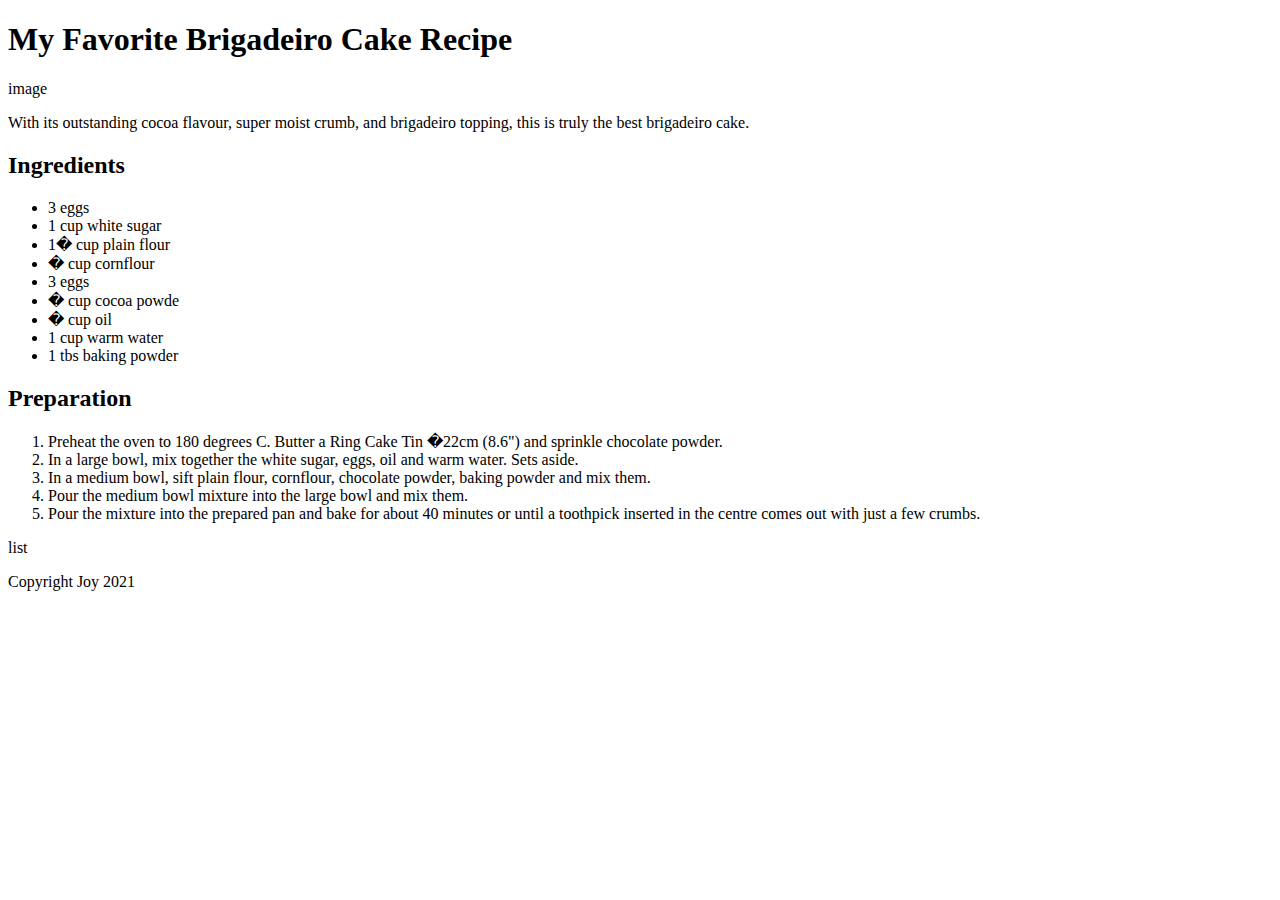
==== index.html @ d4d7ab30 "Day 3 - Index - My Favorite Brigadeiro Cake Recipe" ====
<!DOCTYPE html>
<html>
  <head>
    <meta charset="utf-8">
    <meta name="viewport" content="width=device-width">
    <!-- Add your recipe title here -->
    <title>My Recipe</title>
    
    <link href="index.css" rel="stylesheet" type="text/css" />
  </head>
	<body>
		
		<header>
			<!-- Add your <h1>  here -->
			<h1>My Favorite Brigadeiro Cake Recipe</h1>
			<!-- we will add the image in a later challenge -->
			image

			<!-- Add your <p> here -->
			<p>With its outstanding cocoa flavour, super moist crumb, and brigadeiro topping, this is truly the best brigadeiro cake.</p>

		</header>
		
		<section>
			<!-- Add your <h2>  here -->
			<h2>Ingredients</h2>
	    	<!-- Add your <ul> list here -->
			<ul>
			    <li>3 eggs</li>
			    <li>1 cup white sugar</li>
			    <li>1� cup plain flour</li>
			    <li>� cup cornflour</li>
			    <li>3 eggs</li>
			    <li>� cup cocoa powde</li>
			    <li>� cup oil</li>
			    <li>1 cup warm water</li>
			    <li>1 tbs baking powder</li>
			</ul>
		</section>
		
		<section>
		<h2>Preparation</h2>	
			<ol>
			    <li>Preheat the oven to 180 degrees C. Butter a Ring Cake Tin �22cm (8.6") and sprinkle chocolate powder.</li>
                <li>In a large bowl, mix together the white sugar, eggs, oil and warm water. Sets aside.</li>
                <li>In a medium bowl, sift plain flour, cornflour, chocolate powder, baking powder and mix them.</li>
                <li>Pour the medium bowl mixture into the large bowl and mix them.</li>
                <li>Pour the mixture into the prepared pan and bake for about 40 minutes or until a toothpick inserted in the centre comes out with just a few crumbs.</li>

			</ol>list
		</section>
		
		<footer>
			<p>Copyright Joy 2021</p>
		</footer>

		<script src="script.js"></script>
	</body>
</html>
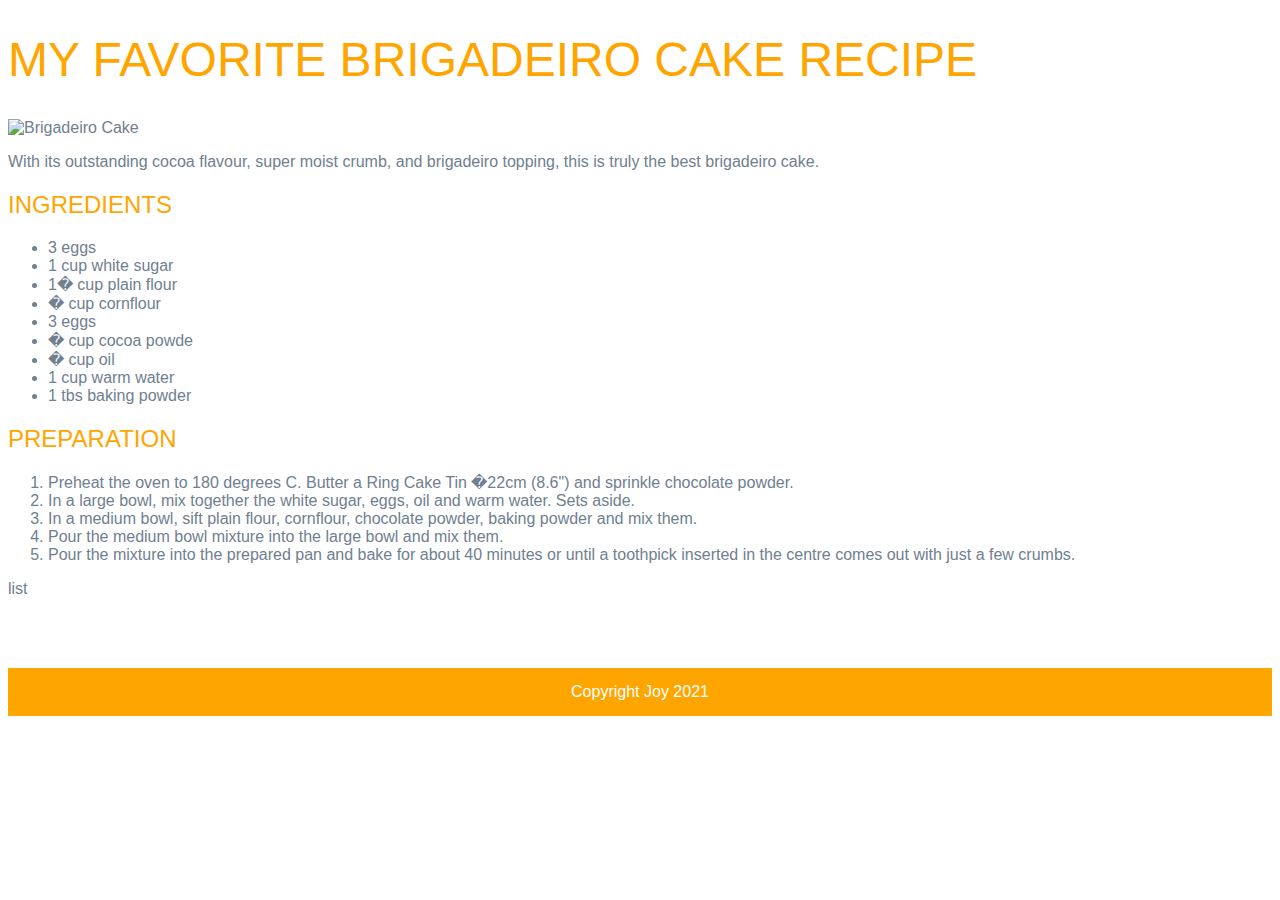
==== commit 246f869b: "Day 4 - Index HTML and CSS - My Favorite Brigadeiro Cake Recipe" ====
--- a/index.html
+++ b/index.html
@@ -13,8 +13,8 @@
 		<header>
 			<!-- Add your <h1>  here -->
 			<h1>My Favorite Brigadeiro Cake Recipe</h1>
-			<!-- we will add the image in a later challenge -->
-			image
+			<!-- Add the image here -->
+            <img src="https://imgur.com/tJWD2KM.jpg" alt="Brigadeiro Cake">
 
 			<!-- Add your <p> here -->
 			<p>With its outstanding cocoa flavour, super moist crumb, and brigadeiro topping, this is truly the best brigadeiro cake.</p>
--- a/index.css
+++ b/index.css
@@ -0,0 +1,33 @@
+body {
+	font-family: Arial;
+	color: slategray;
+}
+
+h1 {
+	font-size: 300%;	
+}
+
+h1,
+h2 {
+	color: orange;
+	text-transform: uppercase;
+	font-weight: 100;
+}
+
+img {
+	width: 100%;
+}
+
+/* Add your styles here */
+footer {
+    margin-top:70px;
+    background-color:orange;
+    color:white;
+    
+}
+
+footer p{
+    text-align:center;
+    padding-top:15px;
+    padding-bottom:15px;
+}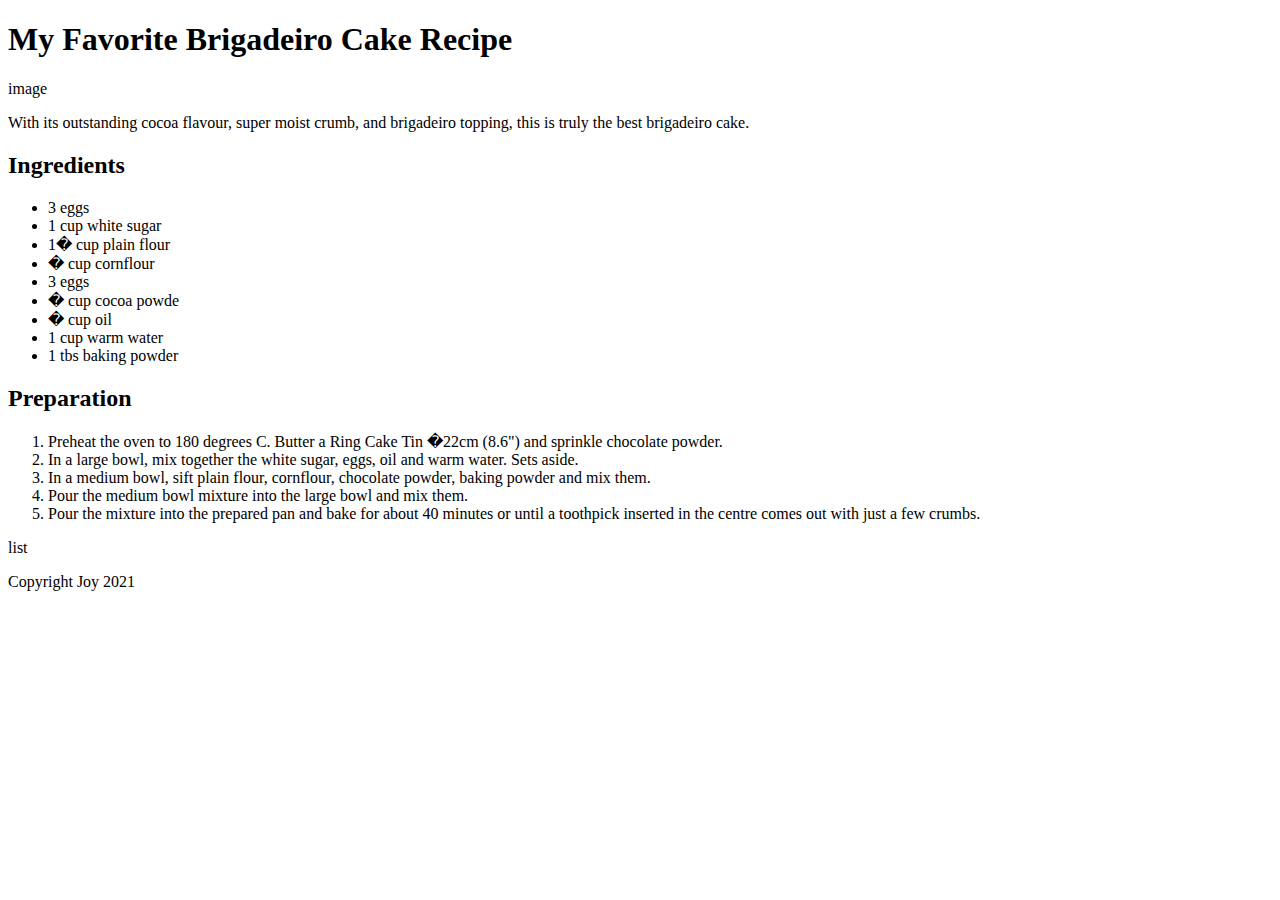
==== commit fbb408f5: "Revert "Day 4 - Index HTML and CSS - My Favorite Brigadeiro Cake Recipe"" ====
--- a/index.html
+++ b/index.html
@@ -13,8 +13,8 @@
 		<header>
 			<!-- Add your <h1>  here -->
 			<h1>My Favorite Brigadeiro Cake Recipe</h1>
-			<!-- Add the image here -->
-            <img src="https://imgur.com/tJWD2KM.jpg" alt="Brigadeiro Cake">
+			<!-- we will add the image in a later challenge -->
+			image
 
 			<!-- Add your <p> here -->
 			<p>With its outstanding cocoa flavour, super moist crumb, and brigadeiro topping, this is truly the best brigadeiro cake.</p>
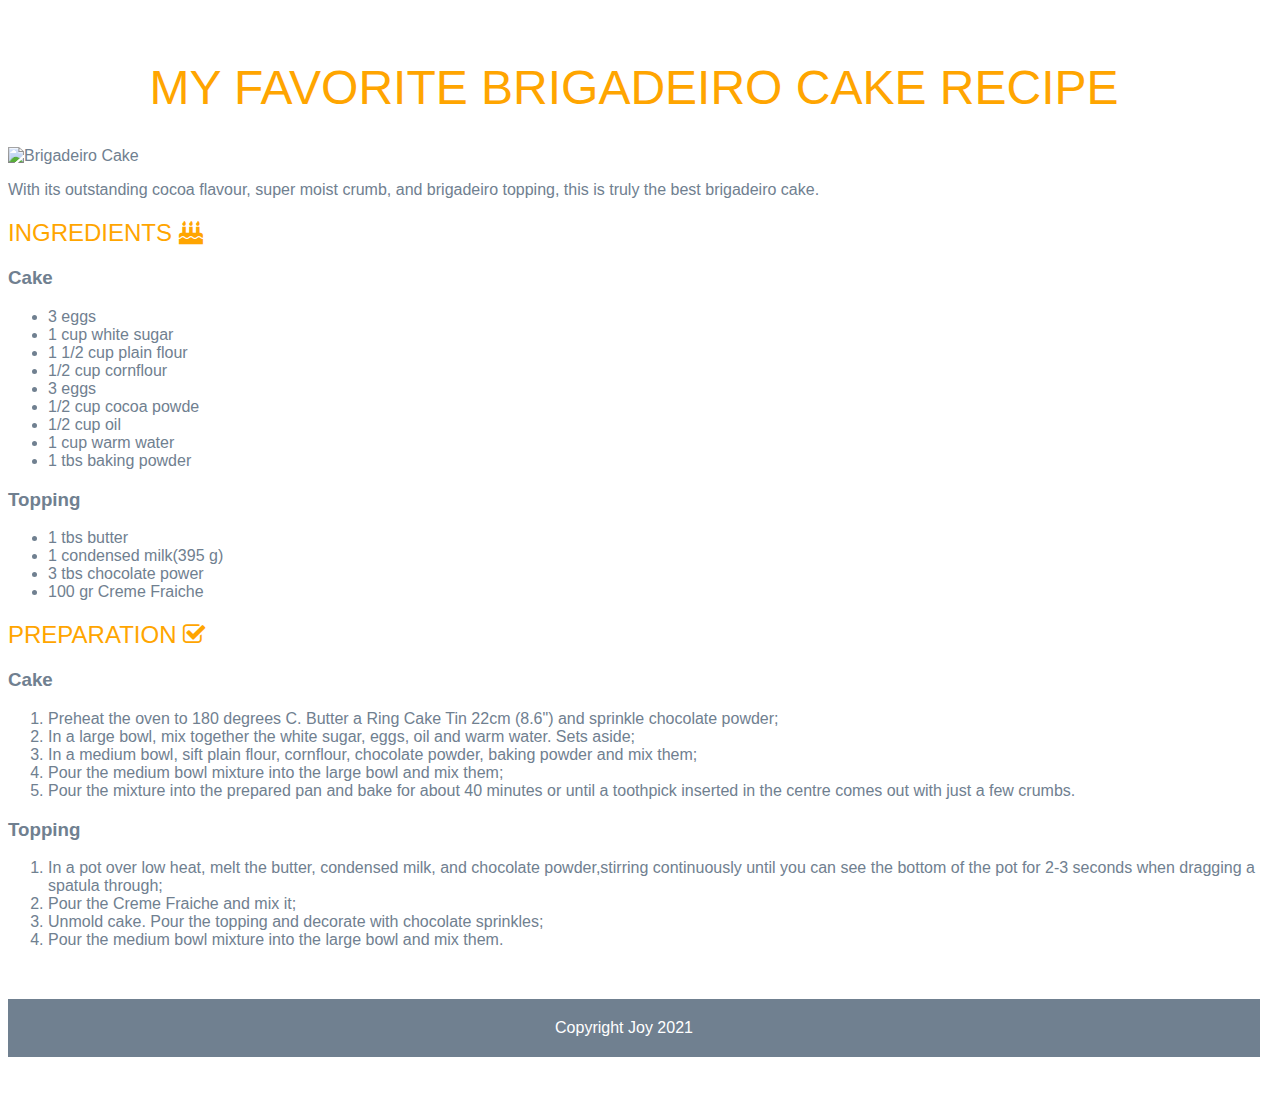
==== commit a607fc9f: "Day 5 - Index HTML and CSS" ====
--- a/index.html
+++ b/index.html
@@ -1,59 +1,99 @@
 <!DOCTYPE html>
 <html>
-  <head>
-    <meta charset="utf-8">
-    <meta name="viewport" content="width=device-width">
-    <!-- Add your recipe title here -->
-    <title>My Recipe</title>
-    
-    <link href="index.css" rel="stylesheet" type="text/css" />
-  </head>
-	<body>
-		
-		<header>
-			<!-- Add your <h1>  here -->
-			<h1>My Favorite Brigadeiro Cake Recipe</h1>
-			<!-- we will add the image in a later challenge -->
-			image
 
-			<!-- Add your <p> here -->
-			<p>With its outstanding cocoa flavour, super moist crumb, and brigadeiro topping, this is truly the best brigadeiro cake.</p>
+<head>
+	<meta charset="utf-8">
+	<meta name="viewport" content="width=device-width">
+	<!-- Add your recipe title here -->
+	<title>My Recipe</title>
+	<link rel="stylesheet" href="https://stackpath.bootstrapcdn.com/font-awesome/4.7.0/css/font-awesome.min.css"
+		type="text/css" />
+	<link href="index.css" rel="stylesheet" type="text/css" />
+</head>
 
-		</header>
-		
-		<section>
-			<!-- Add your <h2>  here -->
-			<h2>Ingredients</h2>
-	    	<!-- Add your <ul> list here -->
-			<ul>
-			    <li>3 eggs</li>
-			    <li>1 cup white sugar</li>
-			    <li>1� cup plain flour</li>
-			    <li>� cup cornflour</li>
-			    <li>3 eggs</li>
-			    <li>� cup cocoa powde</li>
-			    <li>� cup oil</li>
-			    <li>1 cup warm water</li>
-			    <li>1 tbs baking powder</li>
-			</ul>
-		</section>
-		
-		<section>
-		<h2>Preparation</h2>	
-			<ol>
-			    <li>Preheat the oven to 180 degrees C. Butter a Ring Cake Tin �22cm (8.6") and sprinkle chocolate powder.</li>
-                <li>In a large bowl, mix together the white sugar, eggs, oil and warm water. Sets aside.</li>
-                <li>In a medium bowl, sift plain flour, cornflour, chocolate powder, baking powder and mix them.</li>
-                <li>Pour the medium bowl mixture into the large bowl and mix them.</li>
-                <li>Pour the mixture into the prepared pan and bake for about 40 minutes or until a toothpick inserted in the centre comes out with just a few crumbs.</li>
+<body>
 
-			</ol>list
-		</section>
-		
-		<footer>
-			<p>Copyright Joy 2021</p>
-		</footer>
+	<header>
+		<!-- Add your <h1>  here -->
+		<h1>My Favorite Brigadeiro Cake Recipe</h1>
+		<!-- Add your <img> here -->
+		<img src="https://imgur.com/tJWD2KM.jpg" alt="Brigadeiro Cake">
 
-		<script src="script.js"></script>
-	</body>
+		<!-- Add your <p> here -->
+		<p>With its outstanding cocoa flavour, super moist crumb, and brigadeiro topping, this is truly the best
+			brigadeiro cake.</p>
+	</header>
+
+	<section id="ingredients" onmouseover="ingredientsHover()" onmouseout="ingredientsNormal()">
+		<!-- Add your <h2>  here -->
+		<h2>Ingredients <i class="fa fa-birthday-cake" aria-hidden="true"></i></h2>
+		<h3>Cake</h3>
+		<!-- Add your <ul> list here -->
+		<ul>
+			<li>3 eggs</li>
+			<li>1 cup white sugar</li>
+			<li>1 1/2 cup plain flour</li>
+			<li>1/2 cup cornflour</li>
+			<li>3 eggs</li>
+			<li>1/2 cup cocoa powde</li>
+			<li>1/2 cup oil</li>
+			<li>1 cup warm water</li>
+			<li>1 tbs baking powder</li>
+		</ul>
+		<h3>Topping</h3>
+		<ul>
+			<li>1 tbs butter</li>
+			<li>1 condensed milk(395 g)</li>
+			<li>3 tbs chocolate power</li>
+			<li>100 gr Creme Fraiche</li>
+		</ul>
+	</section>
+
+	<section id="preparation" onmouseover="preparationHover()" onmouseout="preparationNormal()">
+		<h2>Preparation <i class="fa fa-check-square-o" aria-hidden="true"></i></h2>
+		<h3>Cake</h3>
+		<ol>
+			<li>Preheat the oven to 180 degrees C. Butter a Ring Cake Tin 22cm (8.6") and sprinkle chocolate powder;</li>
+			<li>In a large bowl, mix together the white sugar, eggs, oil and warm water. Sets aside;</li>
+			<li>In a medium bowl, sift plain flour, cornflour, chocolate powder, baking powder and mix them;</li>
+			<li>Pour the medium bowl mixture into the large bowl and mix them;</li>
+			<li>Pour the mixture into the prepared pan and bake for about 40 minutes or until a toothpick inserted in
+				the centre comes out with just a few crumbs.</li>
+		</ol>
+		<h3>Topping</h3>
+		<ol>
+			<li>In a pot over low heat, melt the butter, condensed milk, and chocolate powder,stirring continuously until you can see the bottom of the pot for 2-3 seconds when
+				dragging a spatula through;
+			</li>
+			<li>Pour the Creme Fraiche and mix it;</li>
+			<li>Unmold cake. Pour the topping and decorate with chocolate sprinkles;</li>
+			<li>Pour the medium bowl mixture into the large bowl and mix them.</li>
+		</ol>
+
+	</section>
+	<script>
+		function ingredientsHover() {
+			document.getElementById('ingredients').firstElementChild.firstElementChild.style.fontSize = "300%";
+		}
+
+		function ingredientsNormal() {
+			document.getElementById('ingredients').firstElementChild.firstElementChild.style.fontSize = "100%";
+		}
+
+		function preparationHover() {
+			document.getElementById('preparation').firstElementChild.firstElementChild.style.fontSize = "300%";
+		}
+
+		function preparationNormal(){
+			document.getElementById('preparation').firstElementChild.firstElementChild.style.fontSize = "100%";
+		}
+	</script>
+
+	<footer>
+		<p>Copyright Joy 2021</p>
+	</footer>
+
+	<script src="script.js"></script>
+</body>
+
 </html>--- a/index.css
+++ b/index.css
@@ -0,0 +1,53 @@
+body {
+	font-family: Arial;
+	color: slategray;
+	margin-right: 20px;
+	padding-top: 20px;
+	padding-bottom: 20px;
+}
+
+#container {
+	width: 60%;
+	margin: auto;
+}
+
+h1 {
+	font-size: 300%;
+	text-align: center;
+}
+
+h1,
+h2 {
+	color: orange;
+	text-transform: uppercase;
+	font-weight: 100;
+}
+
+img {
+	width: 100%;
+	
+}
+
+footer {
+	margin-top: 50px;
+	background-color: slategray;
+	color: white;
+}
+
+footer p {
+	text-align: center;
+	margin-right: 20px;
+	padding-top: 20px;
+	padding-bottom: 20px;
+}
+
+
+@media screen and (max-width: 768px) {
+	#container {
+		width: 90%;	
+	}
+	
+	h1 {
+		font-size: 200%;	
+	}
+}